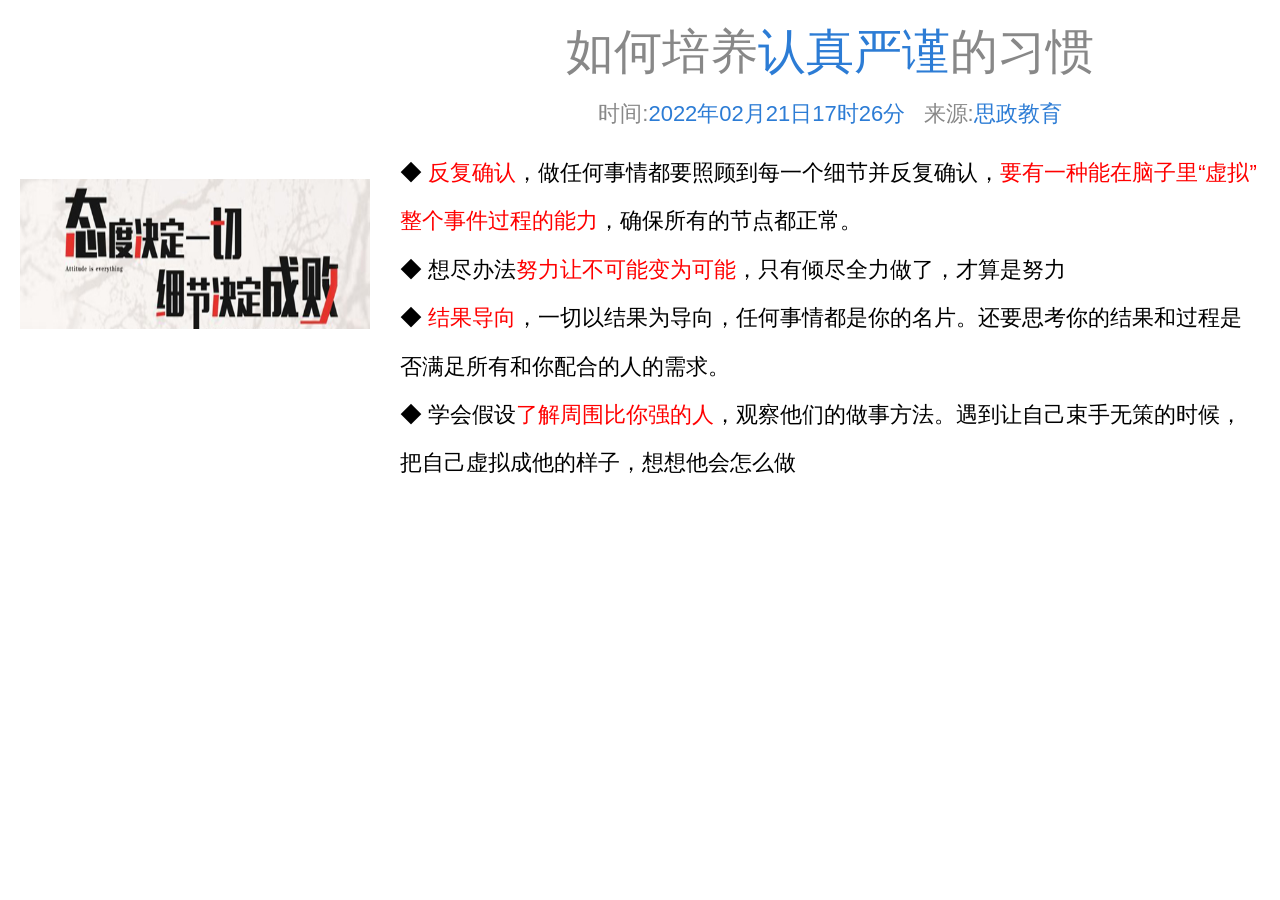
==== 认真严谨.html @ 9318112d "作业" ====
<!DOCTYPE html>
<html lang="zh-CN">
<head>
    <meta charset="UTF-8">
    <title>如何培养认真严谨的习惯</title>
    <style>
        body {
            font-family: "楷体", sans-serif;
            margin: 0;
            padding: 20px;
        }
        .container {
            display: flex;
            align-items: center;
            gap: 30px;
        }
        .banner {
            width: 350px;
            height: 150px;
        }
        h1 {
            font-size: 48px;
            color: #888888;
            text-align: center;
            margin: 0 0 15px;
            font-weight: normal;
        }
        h1 span {
            color: #2c7cd5;
        }
        .meta {
            font-size: 22px;
            color: #2c7cd5;
            text-align: center;
            margin-bottom: 20px;
        }
        ul {
            list-style: none;
            font-size: 22px;
            line-height: 2.2;
            padding: 0;
            margin: 0;
        }
        li .red {
            color: red;
        }
    </style>
</head>
<body>
    <div class="container">
        <img src="./1.jpg" alt="态度决定一切 细节决定成败" class="banner">
        <div class="content">
            <h1>如何培养<span>认真严谨</span>的习惯</h1>
            <div class="meta"><span style="color: #888888;"><span>时间:</span></span>2022年02月21日17时26分 &nbsp;&nbsp;<span style="color: #888888;">来源:</span>思政教育</div>
            <ul>
                <li>◆ <span class="red">反复确认</span>，做任何事情都要照顾到每一个细节并反复确认，<span class="red">要有一种能在脑子里“虚拟”整个事件过程的能力</span>，确保所有的节点都正常。</li>
                <li>◆ 想尽办法<span class="red">努力让不可能变为可能</span>，只有倾尽全力做了，才算是努力</li>
                <li>◆ <span class="red">结果导向</span>，一切以结果为导向，任何事情都是你的名片。还要思考你的结果和过程是否满足所有和你配合的人的需求。</li>
                <li>◆ 学会假设<span class="red">了解周围比你强的人</span>，观察他们的做事方法。遇到让自己束手无策的时候，把自己虚拟成他的样子，想想他会怎么做</li>
            </ul>
        </div>
    </div>
</body>
</html>
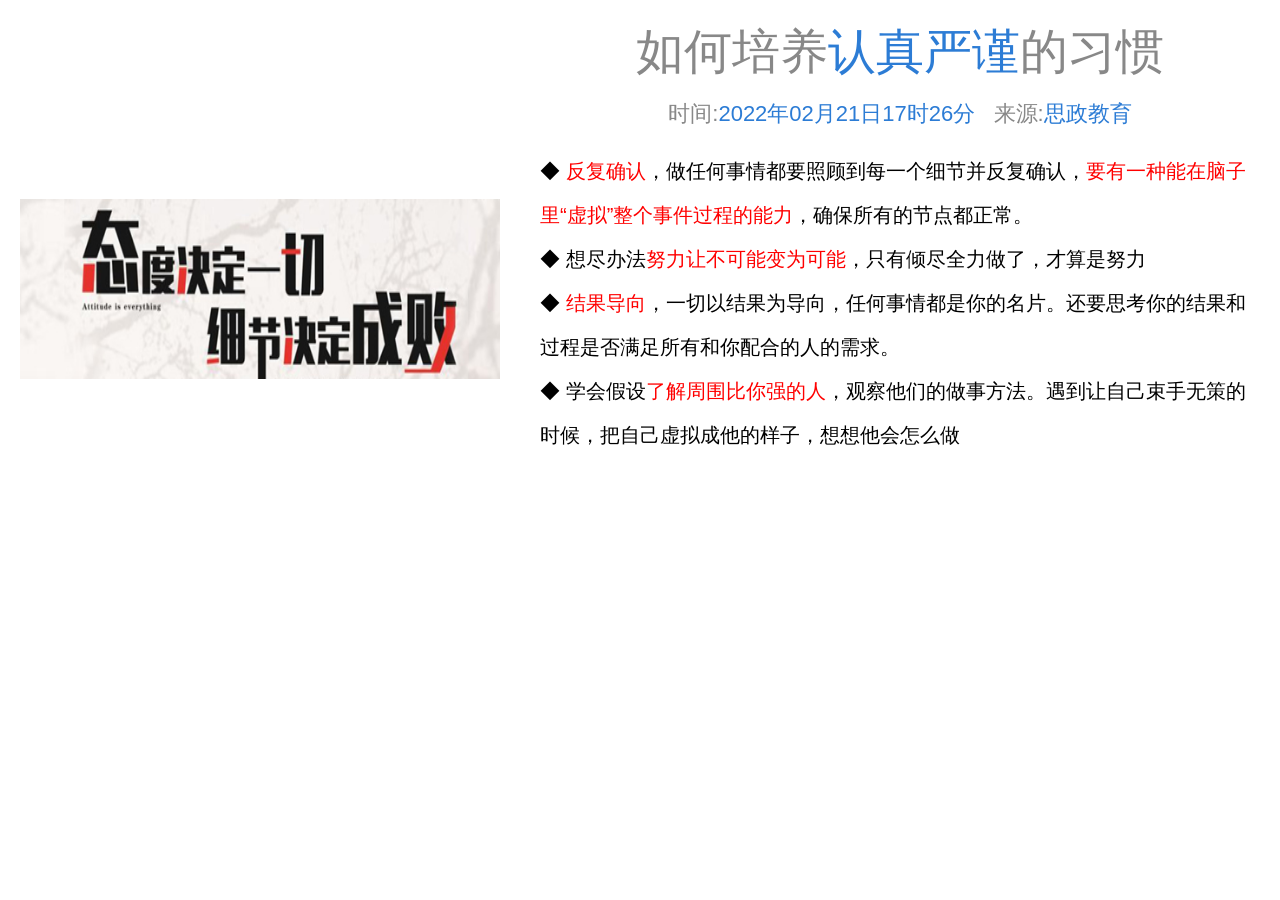
==== commit 96a803a1: "作业" ====
--- a/认真严谨.html
+++ b/认真严谨.html
@@ -4,6 +4,13 @@
     <meta charset="UTF-8">
     <title>如何培养认真严谨的习惯</title>
     <style>
+        img{
+            width: 480px;
+            height: 180px;
+            float: left;
+            margin-right: 10px;
+            margin-top: 100px;
+        }
         body {
             font-family: "楷体", sans-serif;
             margin: 0;
@@ -13,10 +20,6 @@
             display: flex;
             align-items: center;
             gap: 30px;
-        }
-        .banner {
-            width: 350px;
-            height: 150px;
         }
         h1 {
             font-size: 48px;
@@ -36,7 +39,7 @@
         }
         ul {
             list-style: none;
-            font-size: 22px;
+            font-size: 20px;
             line-height: 2.2;
             padding: 0;
             margin: 0;
@@ -48,7 +51,7 @@
 </head>
 <body>
     <div class="container">
-        <img src="./1.jpg" alt="态度决定一切 细节决定成败" class="banner">
+        <img src="./1.jpg" alt="态度决定一切 细节决定成败">
         <div class="content">
             <h1>如何培养<span>认真严谨</span>的习惯</h1>
             <div class="meta"><span style="color: #888888;"><span>时间:</span></span>2022年02月21日17时26分 &nbsp;&nbsp;<span style="color: #888888;">来源:</span>思政教育</div>
